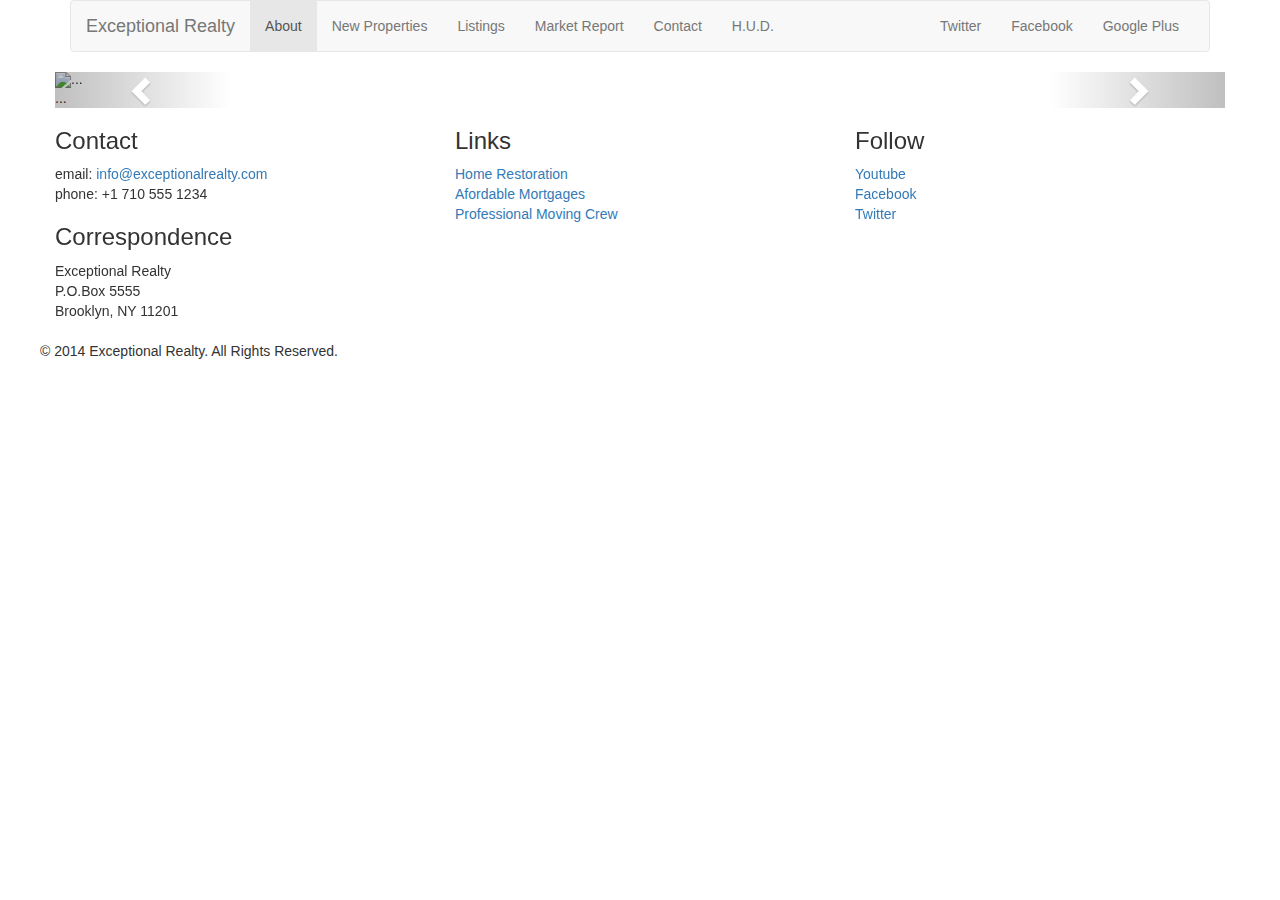
==== new-properties.html @ d5c6e8b9 "add bootstrap carousel empty pic" ====
<!DOCTYPE html>
<html lang="en">
  <head>
    <meta charset="utf-8">
    <meta http-equiv="X-UA-Compatible" content="IE=edge">
    <meta name="viewport" content="width=device-width, initial-scale=1">
    <!-- The above 3 meta tags *must* come first in the head; any other head content must come *after* these tags -->
    <title>Exceptional Realty Group - Luxury Homes - About</title>

    <!-- Bootstrap -->
    <link href="css/bootstrap.min.css" rel="stylesheet">

    <!-- Custom Style Sheet -->
    <link rel="stylesheet" type="text/css" href="css/style.css">

    <!-- HTML5 shim and Respond.js for IE8 support of HTML5 elements and media queries -->
    <!-- WARNING: Respond.js doesn't work if you view the page via file:// -->
    <!--[if lt IE 9]>
      <script src="https://oss.maxcdn.com/html5shiv/3.7.2/html5shiv.min.js"></script>
      <script src="https://oss.maxcdn.com/respond/1.4.2/respond.min.js"></script>
    <![endif]-->
  </head>
  <body>
    <div class="container">
      <div class="row">
       <div class="col-sm-12">
           <nav class="navbar navbar-default">
            <div class="container-fluid">
              <!-- Brand and toggle get grouped for better mobile display -->
              <div class="navbar-header">
                <button type="button" class="navbar-toggle collapsed" data-toggle="collapse" data-target="#bs-example-navbar-collapse-1" aria-expanded="false">
                  <span class="sr-only">Toggle navigation</span>
                  <span class="icon-bar"></span>
                  <span class="icon-bar"></span>
                  <span class="icon-bar"></span>
                </button>
                <a class="navbar-brand" href="#">Exceptional Realty</a>
              </div>

              <!-- Collect the nav links, forms, and other content for toggling -->
              <div class="collapse navbar-collapse" id="bs-example-navbar-collapse-1">
              <!-- main nav links -->
                <ul class="nav navbar-nav">
                  <li class="active"><a href="index.html">About<span class="sr-only">(current)</span></a></li>
                  <li><a href="new-properties.html">New Properties</a></li>
                  <li><a href="#">Listings</a></li>
                  <li><a href="#">Market Report</a></li>
                  <li><a href="#">Contact</a></li>
                  <li><a href="#" target="_blank">H.U.D.</a></li>
                </ul>
                <!-- social nav links -->
                <ul class="nav navbar-nav navbar-right">
                  <li><a class="twit" href="#" title="Twitter">Twitter</a></li>
                  <li><a class="fbook" href="#" title="Facebook">Facebook</a></li>
                  <li><a class="gplus" href="#" title="Google Plus">Google Plus</a></li>
                </ul>
              </div><!-- /.navbar-collapse -->
            </div><!-- /.container-fluid -->
          </nav> 
        </div>

        <div class="row">
          <div class="col-xs-12">
            
            <!--Image Carousel -->

      <div id="carousel-example-generic" class="carousel slide" data-ride="carousel">
          <!-- Indicators -->
          <ol class="carousel-indicators">
            <li data-target="#carousel-example-generic" data-slide-to="0" class="active"></li>
            <li data-target="#carousel-example-generic" data-slide-to="1"></li>
            <li data-target="#carousel-example-generic" data-slide-to="2"></li>
          </ol>

          <!-- Wrapper for slides -->
          <div class="carousel-inner" role="listbox">
            <div class="item active">
              <img src="..." alt="...">
              <div class="carousel-caption">
                ...
              </div>
            </div>
            <div class="item">
              <img src="..." alt="...">
              <div class="carousel-caption">
                ...
              </div>
            </div> <!-- .col-xs-12 -->
            ...
        </div>  <!-- .row -->

          <!-- Controls -->
          <a class="left carousel-control" href="#carousel-example-generic" role="button" data-slide="prev">
            <span class="glyphicon glyphicon-chevron-left" aria-hidden="true"></span>
            <span class="sr-only">Previous</span>
          </a>
          <a class="right carousel-control" href="#carousel-example-generic" role="button" data-slide="next">
            <span class="glyphicon glyphicon-chevron-right" aria-hidden="true"></span>
            <span class="sr-only">Next</span>
          </a>
        </div>
                  </div>
                </div>

        <div class="row">
           <div class="col-sm-4">
              <h3>Contact</h3>
              <p>
                email: <a href="mailto:info@exceptionalrealty.com">info@exceptionalrealty.com</a><br>
                phone: +1 710 555 1234
              </p>
              <h3>Correspondence</h3>
              <address>
                Exceptional Realty<br>
                P.O.Box 5555<br>
                Brooklyn, NY 11201
              </address>
           </div>

           <div class="col-sm-4">
             <h3>Links</h3>
            <p>
              <a href="#" target="_blank">Home Restoration</a><br>
              <a href="#" target="_blank">Afordable Mortgages</a><br>
              <a href="#" target="_blank">Professional Moving Crew</a>
            </p>
           </div>

           <div class="col-sm-4">
              <h3>Follow</h3>
              <p>
                <a href="#" target="_blank">Youtube</a><br>
                <a href="#" target="_blank">Facebook</a><br>
                <a href="#" target="_blank">Twitter</a>
              </p>
           </div>   
            
            <div class="row">
              <div class="col-sm-12">
                 &copy; 2014 Exceptional Realty. All Rights Reserved.
              </div>
            </div>
          

        
    </div> <!-- container -->

    <!-- jQuery (necessary for Bootstrap's JavaScript plugins) -->
    <script src="https://ajax.googleapis.com/ajax/libs/jquery/1.11.3/jquery.min.js"></script>
    <!-- Include all compiled plugins (below), or include individual files as needed -->
    <script src="js/bootstrap.min.js"></script>
  </body>
</html>
---- css/style.css ----
/*/////// MEDIA ////////*/

img, video, audio, iframe, table, form {
  width: 100%; /* IE */
  max-width: 100%; /* FF, Safari, Chrome */


/*/////// LAYOUT STYLES ////////*/

.row {
  margin-bottom: 20px;
}
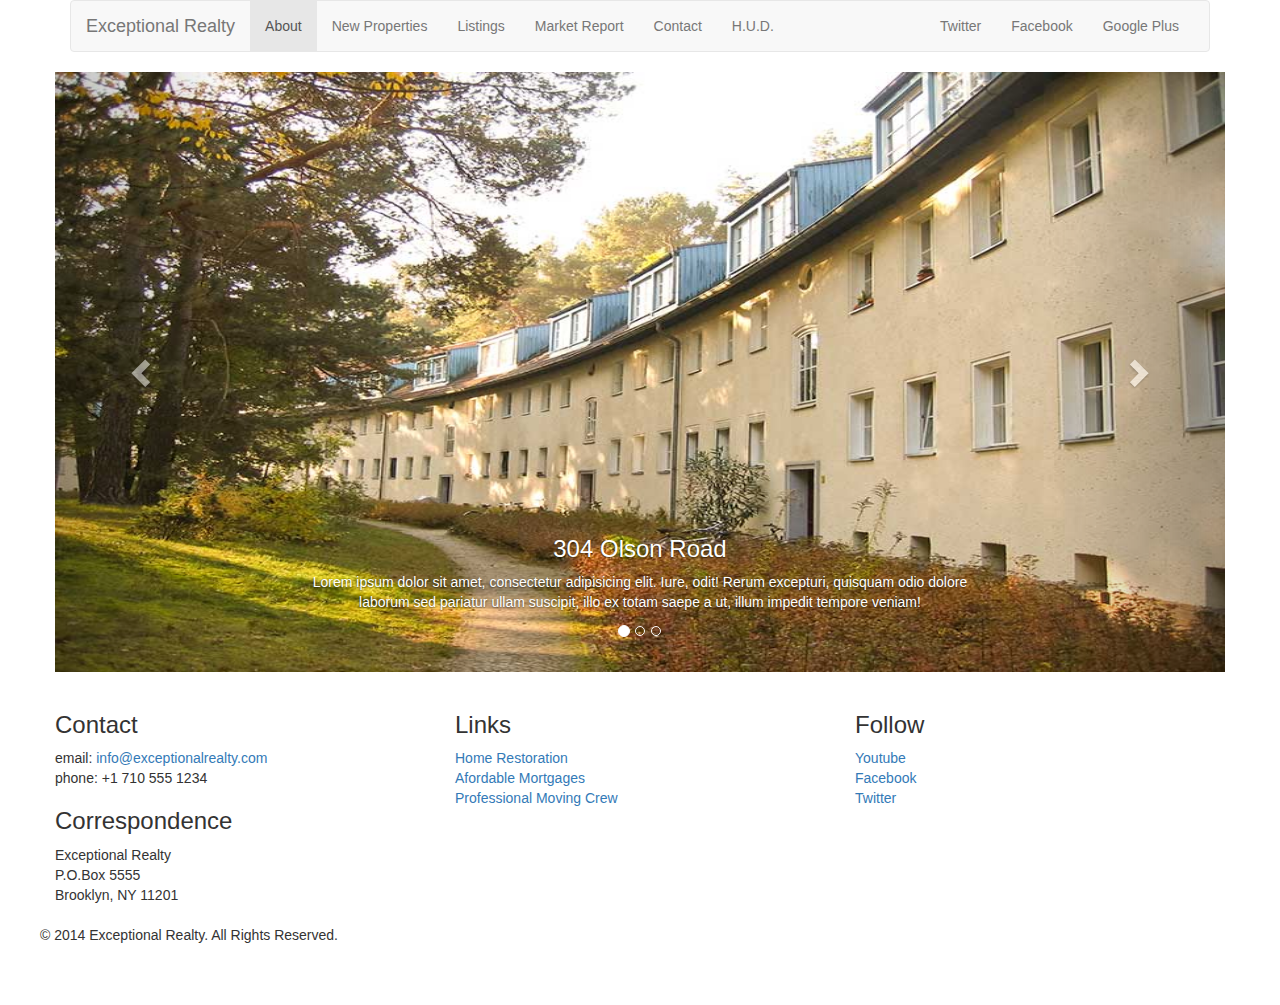
==== commit 88a0c9c7: "add images and size adjustments" ====
--- a/new-properties.html
+++ b/new-properties.html
@@ -74,20 +74,22 @@
 
           <!-- Wrapper for slides -->
           <div class="carousel-inner" role="listbox">
-            <div class="item active">
-              <img src="..." alt="...">
-              <div class="carousel-caption">
-                ...
-              </div>
+              <div class="item active">
+                <img src="images/new-1.jpg" alt="304 Olson Road">
+                <div class="carousel-caption">
+                  <h3>304 Olson Road</h3>
+                  <p>Lorem ipsum dolor sit amet, consectetur adipisicing elit. Iure, odit! Rerum excepturi, quisquam odio dolore laborum sed pariatur ullam suscipit, illo ex totam saepe a ut, illum impedit tempore veniam!</p>
+                </div>
             </div>
             <div class="item">
-              <img src="..." alt="...">
-              <div class="carousel-caption">
-                ...
-              </div>
-            </div> <!-- .col-xs-12 -->
-            ...
-        </div>  <!-- .row -->
+                <img src="images/new-2.jpg" alt="9872 Freemont Drive">
+                <div class="carousel-caption">
+                <h3>9872 Freemont Drive</h3>
+                <p>Lorem ipsum dolor sit amet, consectetur adipisicing elit. Facilis, dolorem, quia? Earum eligendi officia odit dolores aspernatur velit suscipit, quas. Adipisci minima, culpa voluptas harum ullam reprehenderit soluta minus illum!</p>
+                </div>
+              </div> <!-- .col-xs-12 -->
+
+            </div>  <!-- .row -->
 
           <!-- Controls -->
           <a class="left carousel-control" href="#carousel-example-generic" role="button" data-slide="prev">
--- a/css/style.css
+++ b/css/style.css
@@ -4,9 +4,40 @@
   width: 100%; /* IE */
   max-width: 100%; /* FF, Safari, Chrome */
 
-
+}
 /*/////// LAYOUT STYLES ////////*/
 
-.row {
+.row{
   margin-bottom: 20px;
 }
+
+/*/////// CAROUSEL STYLES ////////*/
+
+#carousel-example-generic .item img {
+  height: auto;
+}
+
+.carousel-caption p {
+  display: none;
+}
+
+@media only screen and (min-width: 768px) {
+  #carousel-example-generic .item img {
+    height: 384px;
+    }
+}
+
+@media only screen and (min-width: 992px) {
+  #carousel-example-generic .item img {
+    height: 496px;
+    }
+    .carousel-caption p {
+      display: block;
+    }
+}
+
+@media only screen and (min-width: 1200px) {
+  #carousel-example-generic .item img {
+    height: 600px;
+    }
+}